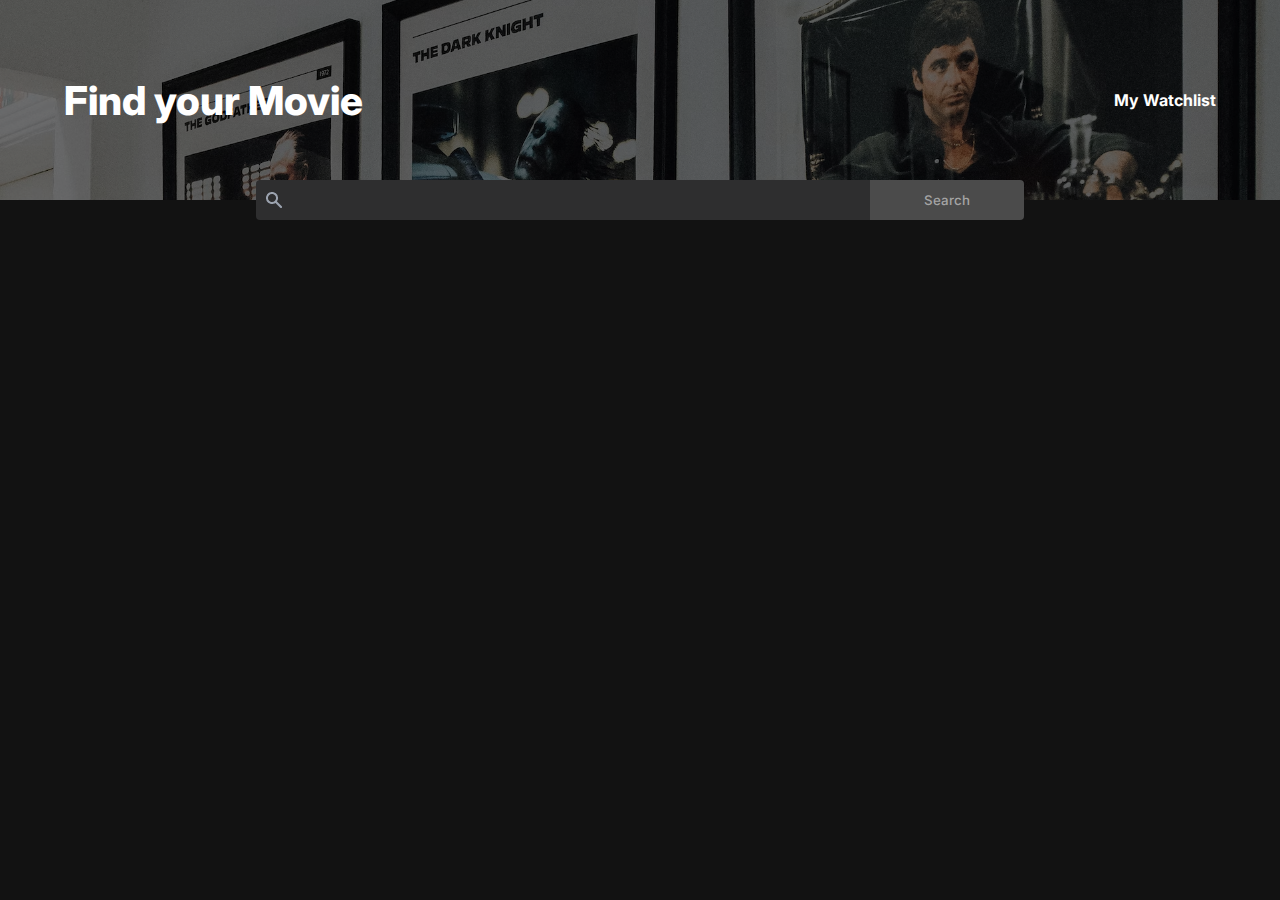
==== index.html @ b4e83ee1 "initial commit" ====
<!DOCTYPE html>
<html lang="en">

<head>
    <meta charset="UTF-8">
    <meta http-equiv="X-UA-Compatible" content="IE=edge">
    <meta name="viewport" content="width=device-width, initial-scale=1.0">
    <title>Watchlist</title>

    <link rel="preconnect" href="https://fonts.googleapis.com">
    <link rel="preconnect" href="https://fonts.gstatic.com" crossorigin>
    <link href="https://fonts.googleapis.com/css2?family=Inter:wght@400;500;700;800&display=swap" rel="stylesheet">

    <link rel="stylesheet" href="./css/styles.css">
</head>

<body>
    <div class="container">
        <header>
            <h1 class="title">Find your Movie</h1>
            <a class="header-link" href="#">My Watchlist</a>
        </header>
        <form>
            <label for="search-input"></label>
            <input id="search-input" class="search" type="text">
            <button type="submit" class="btn-search">Search</button>
        </form>
        <main></main>
    </div>

    <script src="./index.js"></script>
</body>

</html>
---- css/styles.css ----
* {
    box-sizing: border-box;
}

body {
    margin: 0;
    font-family: 'Inter', sans-serif;
}


.container {
    display: flex;
    flex-direction: column;
    background-color: #121212;
    width: 100vw;
    min-height: 100vh;
    margin: 0 auto;
}

header {
    color: #fff;
    display: flex;
    align-items: center;
    justify-content: space-between;
    background: url(../images/header.avif) rgba(18, 18, 18, 0.6);
    background-size: cover;
    background-position: top 25% left;
    background-blend-mode: multiply;
    height: 200px;
    padding: 0 1rem;
}

.title {
    margin: 0;
    font-size: 1.5rem;
    font-weight: 800;
}

.header-link {
    color: #fff;
    text-decoration: none;
    font-weight: bold;
}

form {
    position: absolute;
    top: 180px;
    left: 0;
    right: 0;
    margin: 0 auto;
    display: flex;
    width: 90%;
}

.search {
    color: #A5A5A5;
    background: url(../images/search.png) top left no-repeat;
    background-position: .5rem;
    background-color: #2E2E2F;
    font-family: 'Inter', sans-serif;
    font-weight: 500;
    border: none;
    border-radius: 4px 0 0 4px;
    height: 2.5rem;
    padding-left: 2rem;
    width: 70%;
}

.btn-search {
    color: #A5A5A5;
    background-color: #4B4B4B;
    border: none;
    border-radius: 0 4px 4px 0;
    font-family: 'Inter', sans-serif;
    font-weight: 500;
    height: 2.5rem;
    padding: 0 1rem;
    width: 30%;
}


@media (max-width:280px) {
    header {
        padding: 0 .5rem;
    }

    form {
        width: 90%;
    }

    .search {
        width: 70%;
    }

    .btn-search {
        width: 30%;
    }

    .title {
        font-size: 1.3rem;
    }
    
    .header-link {
        font-size: .7rem;
    }
}   




@media (min-width: 540px){
    .container {
        max-width: 100vw;
    }

    header {
        padding: 0 4rem;
    }

    form {
        max-width: 60%;
    }

    .search {
        width: 80%;
    }

    .btn-search {
        width: 20%;
    }

    .title {
        font-size: 2.5rem;
    }
}
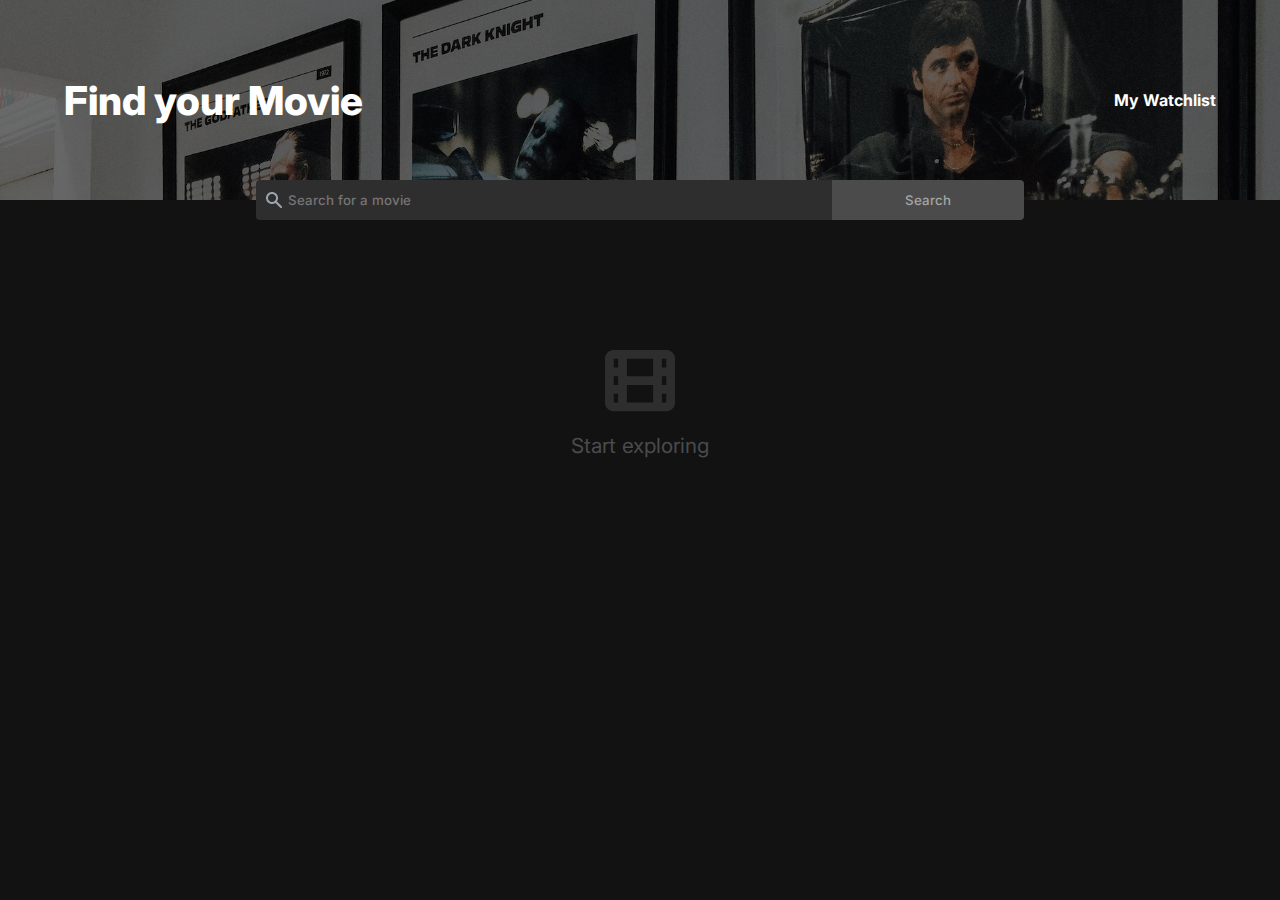
==== commit d8eead39: "home page styling finished" ====
--- a/index.html
+++ b/index.html
@@ -22,10 +22,13 @@
         </header>
         <form>
             <label for="search-input"></label>
-            <input id="search-input" class="search" type="text">
+            <input id="search-input" class="search" type="text" placeholder="Search for a movie">
             <button type="submit" class="btn-search">Search</button>
         </form>
-        <main></main>
+        <main>
+            <img src="./images/Icon-movie.png" alt="">
+            <p class="exploring-message">Start exploring</p>
+        </main>
     </div>
 
     <script src="./index.js"></script>
--- a/css/styles.css
+++ b/css/styles.css
@@ -9,8 +9,9 @@
 
 
 .container {
-    display: flex;
+    /* display: flex;
     flex-direction: column;
+    justify-content: space-between; */
     background-color: #121212;
     width: 100vw;
     min-height: 100vh;
@@ -78,6 +79,19 @@
     width: 30%;
 }
 
+main {
+    margin-top: 150px;
+    display: flex;
+    flex-direction: column;
+    align-items: center;
+    justify-content: center;
+}
+
+.exploring-message {
+    color: #4B4B4B;
+    font-size: 1.3rem;
+}
+
 
 @media (max-width:280px) {
     header {
@@ -122,11 +136,11 @@
     }
 
     .search {
-        width: 80%;
+        width: 75%;
     }
 
     .btn-search {
-        width: 20%;
+        width: 25%;
     }
 
     .title {
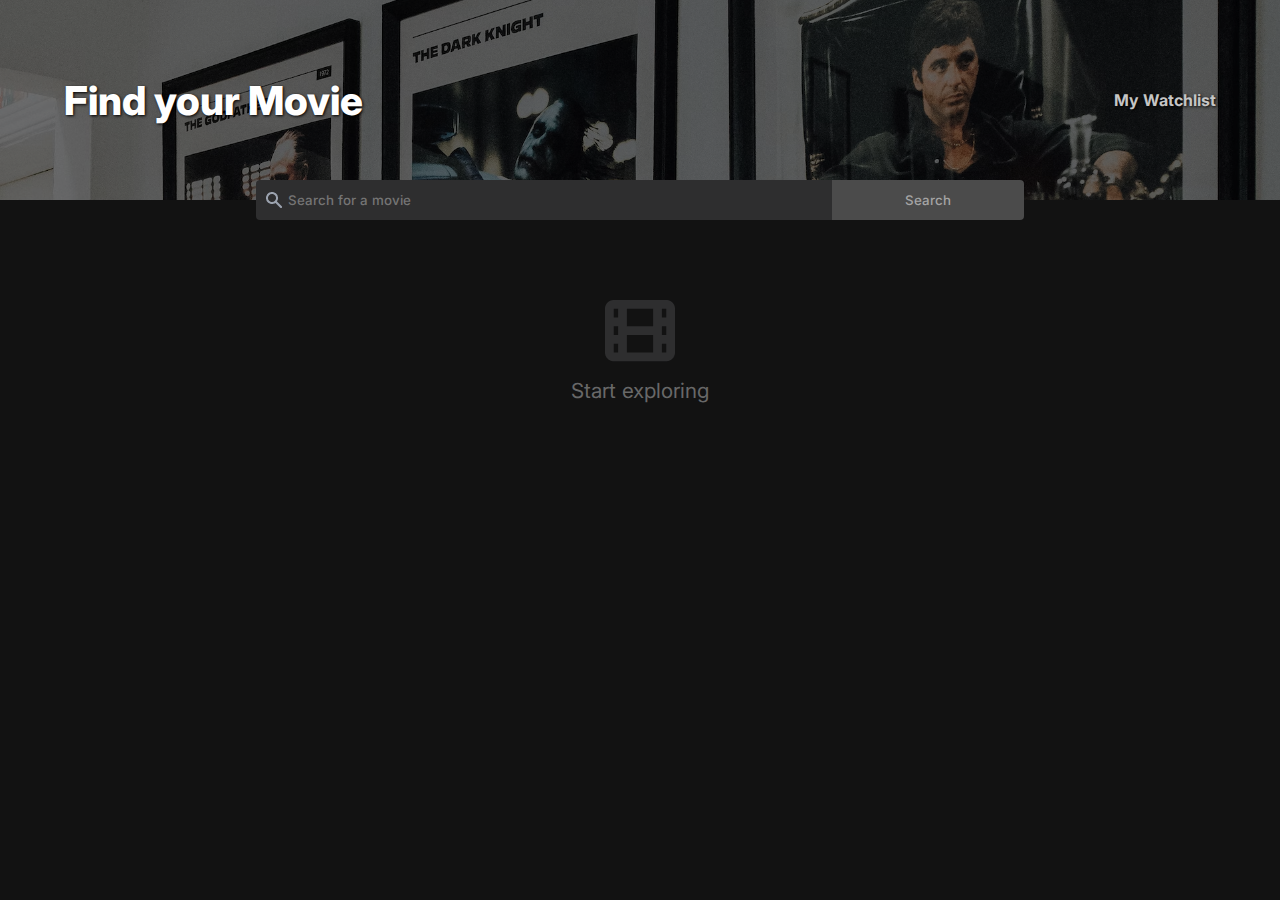
==== commit c3efdccc: "fixed empty local storage bug and updated styling" ====
--- a/index.html
+++ b/index.html
@@ -17,16 +17,16 @@
 <body>
     <div class="container">
         <header>
-            <h1 class="title">Find your Movie</h1>
-            <a class="header-link" href="#">My Watchlist</a>
+            <h1 class="title" data-watchlist="watchlist">Find your Movie</h1>
+            <a class="header-link" href="./watchlist.html">My Watchlist</a>
         </header>
         <form>
             <label for="search-input"></label>
             <input id="search-input" class="search" type="text" placeholder="Search for a movie">
-            <button type="submit" class="btn-search">Search</button>
+            <button id="btn-search" type="submit" class="btn-search">Search</button>
         </form>
-        <main>
-            <img src="./images/Icon-movie.png" alt="">
+        <main id="main">
+            <img src="./images/Icon-movie.png" alt="movie icon">
             <p class="exploring-message">Start exploring</p>
         </main>
     </div>
--- a/css/styles.css
+++ b/css/styles.css
@@ -3,23 +3,33 @@
 }
 
 body {
+    color: #eeeeee;
     margin: 0;
     font-family: 'Inter', sans-serif;
 }
 
+p {
+    margin: 0;
+    font-size: .6rem;
+}
+
+
+/* MAIN CONTAINER */
 
 .container {
-    /* display: flex;
-    flex-direction: column;
-    justify-content: space-between; */
     background-color: #121212;
     width: 100vw;
     min-height: 100vh;
     margin: 0 auto;
 }
 
+
+
+
+/**** HEADER SECTION ****/
+
 header {
-    color: #fff;
+    color: #ffffff;
     display: flex;
     align-items: center;
     justify-content: space-between;
@@ -29,6 +39,7 @@
     background-blend-mode: multiply;
     height: 200px;
     padding: 0 1rem;
+    text-shadow: 1px 1px 3px #000;
 }
 
 .title {
@@ -38,9 +49,14 @@
 }
 
 .header-link {
-    color: #fff;
+    color: #c5c5c5;
     text-decoration: none;
     font-weight: bold;
+}
+
+.header-link:hover,
+.header-link:focus {
+    color: #ffffff;
 }
 
 form {
@@ -79,21 +95,130 @@
     width: 30%;
 }
 
+
+
+
+
+
+
+/**** MAIN SECTION ****/
+
 main {
-    margin-top: 150px;
+    margin-top: 100px;
     display: flex;
     flex-direction: column;
     align-items: center;
     justify-content: center;
 }
 
+/* Starting message */
+
 .exploring-message {
-    color: #4B4B4B;
+    color: #686868;
     font-size: 1.3rem;
-}
-
-
-@media (max-width:280px) {
+    margin-top: 1rem;
+}
+
+
+/* search results layout */
+
+.search-result-container {
+    display: flex;
+    width: 90%;
+}
+
+.movie-poster {
+    width: 90px;
+    margin-right: .9rem;
+}
+
+.movie-header {
+    display: flex;
+}
+
+.movie-info {
+    display: flex;
+    flex-direction: column;
+    justify-content: space-evenly;
+}
+
+.movie-sub-info {
+    display: flex;
+}
+
+.runtime-info {
+    margin: 0 1rem;
+}
+
+.icon {
+    width: 20px;
+    padding-right: .3rem;
+}
+
+.add-watchlist {
+    display: flex;
+    align-items: center;
+}
+
+.add-watchlist:hover,
+.add-watchlist:focus {
+    color: #00a010;
+    cursor: pointer;
+}
+
+.remove-watchlist {
+    display: flex;
+    align-items: center;
+}
+
+.remove-watchlist:hover,
+.remove-watchlist:focus {
+    color: #e20606;
+    cursor: pointer;
+}
+
+.added-watchlist {
+    display: flex;
+    align-items: center;
+}
+
+.movie-title {
+    font-size: .7rem;
+    margin: 0 1rem 0 0;
+}
+
+.plot {
+    margin-top: .5rem;
+}
+
+.divider {
+    border: none;
+    border-top: 2px solid #2c2c2c;
+    width: 90%;
+    margin: 1rem 0;
+}
+
+.added-msg {
+    color: #b3b3b3;
+}
+
+.search-message {
+    margin-top: 1rem;
+    color: #686868;
+    font-size: 1.2rem;
+    text-decoration: none;
+}
+
+.search-message:hover {
+    font-size: 1.3rem;
+}
+
+
+/**** MEDIA QUERIES ****/
+
+@media (max-width:300px) {
+
+    /**** HEADER SECTION ****/
     header {
         padding: 0 .5rem;
     }
@@ -117,16 +242,29 @@
     .header-link {
         font-size: .7rem;
     }
+
+    /**** MAIN SECTION ****/
+
+    .movie-poster {
+        width: 80px;
+        align-self: center;
+    }
 }   
 
 
 
 
 @media (min-width: 540px){
+    p {
+        font-size: 0.8rem;
+    }
+
     .container {
         max-width: 100vw;
     }
 
+    /**** HEADER SECTION ****/
+
     header {
         padding: 0 4rem;
     }
@@ -134,6 +272,10 @@
     form {
         max-width: 60%;
     }
+    
+    .title {
+        font-size: 2.5rem;
+    }
 
     .search {
         width: 75%;
@@ -143,7 +285,23 @@
         width: 25%;
     }
 
-    .title {
-        font-size: 2.5rem;
-    }
+    /**** MAIN SECTION ****/
+
+    .search-result-container {
+        width: 500px;
+    }
+
+    .movie-poster {
+        width: 120px;
+    }
+
+    .movie-title {
+        font-size: 1rem;
+    }
+
+    .divider {
+        max-width: 500px;
+    }
+
+
 }